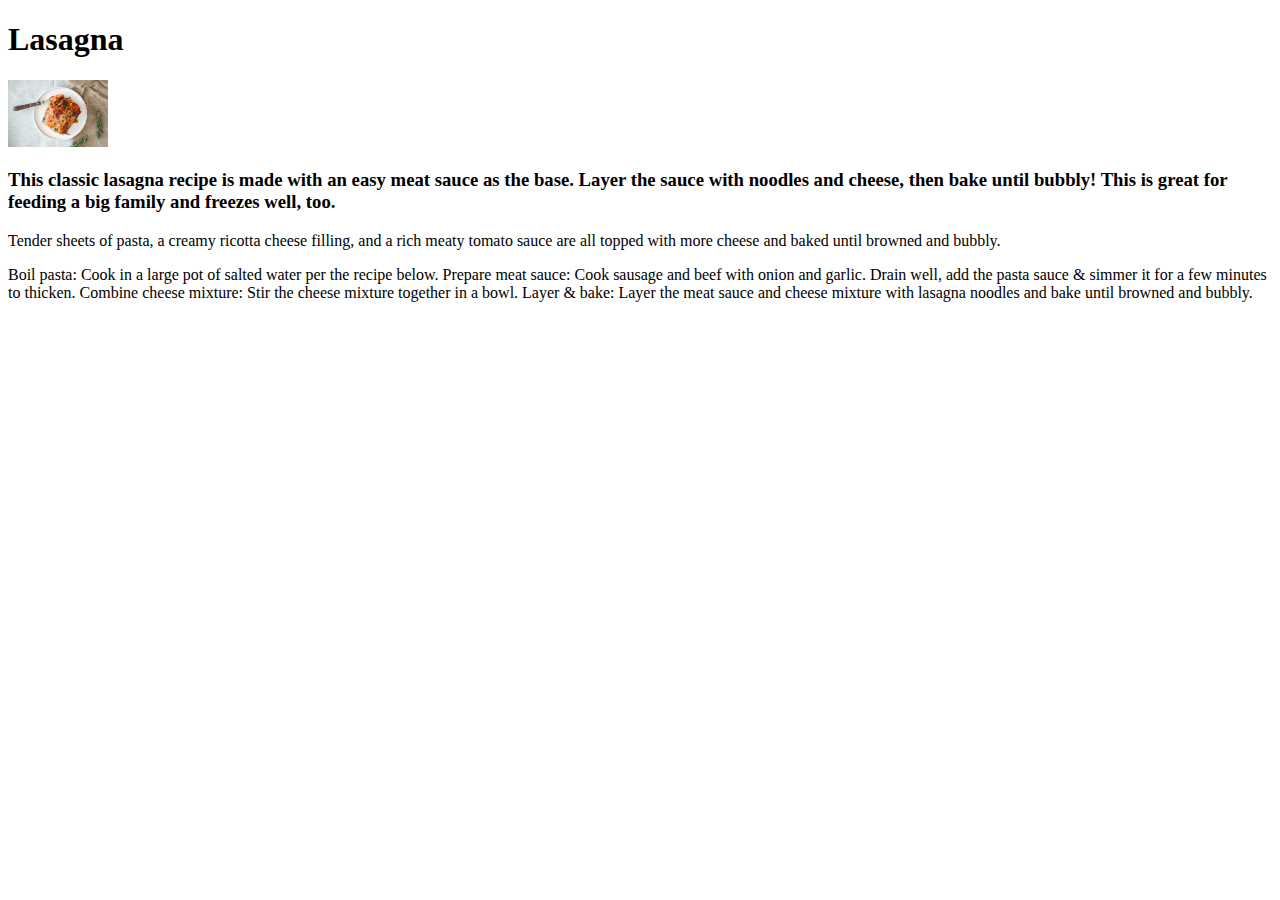
==== odin-recipes/recipes/lasagna.html @ 2e9a31d4 "Add content to recipe file" ====
<!DOCTYPE html>
<html lang="en">
  <head>
    <meta charset="UTF-8" />
    <meta http-equiv="X-UA-Compatible" content="IE=edge" />
    <meta name="viewport" content="width=device-width, initial-scale=1.0" />
    <link rel="stylesheet" href="styles.css" />
    <title>Document</title>
  </head>
  <body>
    <h1>Lasagna</h1>
    <img src="lasagna.jpg" alt="lasagna recipe" width="100px" />
    <h3>
      This classic lasagna recipe is made with an easy meat sauce as the base.
      Layer the sauce with noodles and cheese, then bake until bubbly! This is
      great for feeding a big family and freezes well, too.
    </h3>
    <p>
      Tender sheets of pasta, a creamy ricotta cheese filling, and a rich meaty
      tomato sauce are all topped with more cheese and baked until browned and
      bubbly.
    </p>
    <p>
      Boil pasta: Cook in a large pot of salted water per the recipe below.
      Prepare meat sauce: Cook sausage and beef with onion and garlic. Drain
      well, add the pasta sauce & simmer it for a few minutes to thicken.
      Combine cheese mixture: Stir the cheese mixture together in a bowl. Layer
      & bake: Layer the meat sauce and cheese mixture with lasagna noodles and
      bake until browned and bubbly.
    </p>
  </body>
</html>
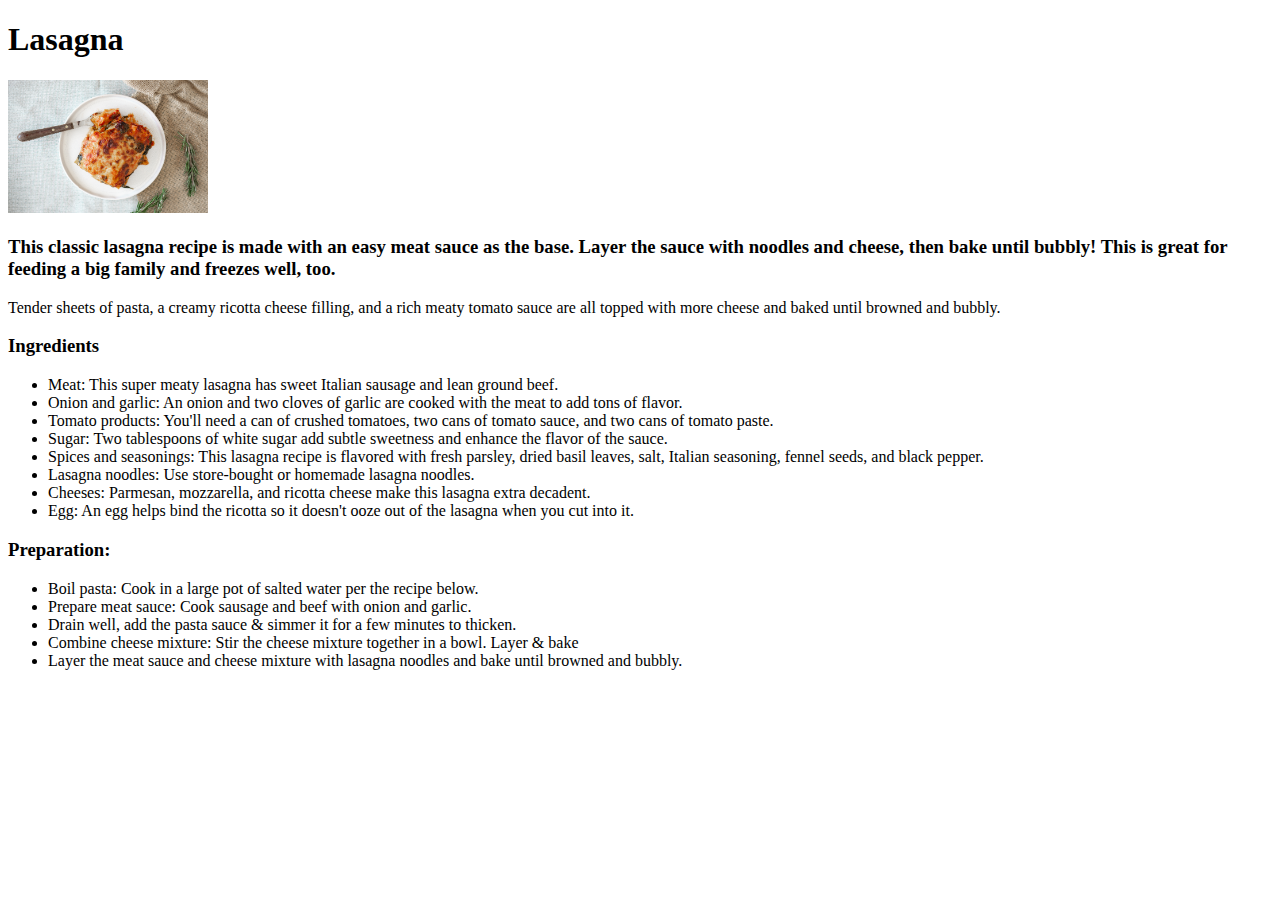
==== commit 1bd0c8eb: "Content edited." ====
--- a/odin-recipes/recipes/lasagna.html
+++ b/odin-recipes/recipes/lasagna.html
@@ -9,7 +9,7 @@
   </head>
   <body>
     <h1>Lasagna</h1>
-    <img src="lasagna.jpg" alt="lasagna recipe" width="100px" />
+    <img src="lasagna.jpg" alt="lasagna recipe" width="200px" />
     <h3>
       This classic lasagna recipe is made with an easy meat sauce as the base.
       Layer the sauce with noodles and cheese, then bake until bubbly! This is
@@ -20,13 +20,58 @@
       tomato sauce are all topped with more cheese and baked until browned and
       bubbly.
     </p>
-    <p>
-      Boil pasta: Cook in a large pot of salted water per the recipe below.
-      Prepare meat sauce: Cook sausage and beef with onion and garlic. Drain
-      well, add the pasta sauce & simmer it for a few minutes to thicken.
-      Combine cheese mixture: Stir the cheese mixture together in a bowl. Layer
-      & bake: Layer the meat sauce and cheese mixture with lasagna noodles and
-      bake until browned and bubbly.
-    </p>
+    <h3>Ingredients</h3>
+
+    <ul>
+      <li>
+        Meat: This super meaty lasagna has sweet Italian sausage and lean ground
+        beef.
+      </li>
+      <li>
+        Onion and garlic: An onion and two cloves of garlic are cooked with the
+        meat to add tons of flavor.
+      </li>
+      <li>
+        Tomato products: You'll need a can of crushed tomatoes, two cans of
+        tomato sauce, and two cans of tomato paste.
+      </li>
+      <li>
+        Sugar: Two tablespoons of white sugar add subtle sweetness and enhance
+        the flavor of the sauce.
+      </li>
+      <li>
+        Spices and seasonings: This lasagna recipe is flavored with fresh
+        parsley, dried basil leaves, salt, Italian seasoning, fennel seeds, and
+        black pepper.
+      </li>
+      <li>Lasagna noodles: Use store-bought or homemade lasagna noodles.</li>
+      <li>
+        Cheeses: Parmesan, mozzarella, and ricotta cheese make this lasagna
+        extra decadent.
+      </li>
+      <li>
+        Egg: An egg helps bind the ricotta so it doesn't ooze out of the lasagna
+        when you cut into it.
+      </li>
+    </ul>
+    <h3>Preparation:</h3>
+    <ul>
+      <li>
+        Boil pasta: Cook in a large pot of salted water per the recipe below.
+      </li>
+      <li>Prepare meat sauce: Cook sausage and beef with onion and garlic.</li>
+      <li>
+        Drain well, add the pasta sauce & simmer it for a few minutes to
+        thicken.
+      </li>
+      <li>
+        Combine cheese mixture: Stir the cheese mixture together in a bowl.
+        Layer & bake
+      </li>
+      <li>
+        Layer the meat sauce and cheese mixture with lasagna noodles and bake
+        until browned and bubbly.
+      </li>
+    </ul>
   </body>
 </html>
